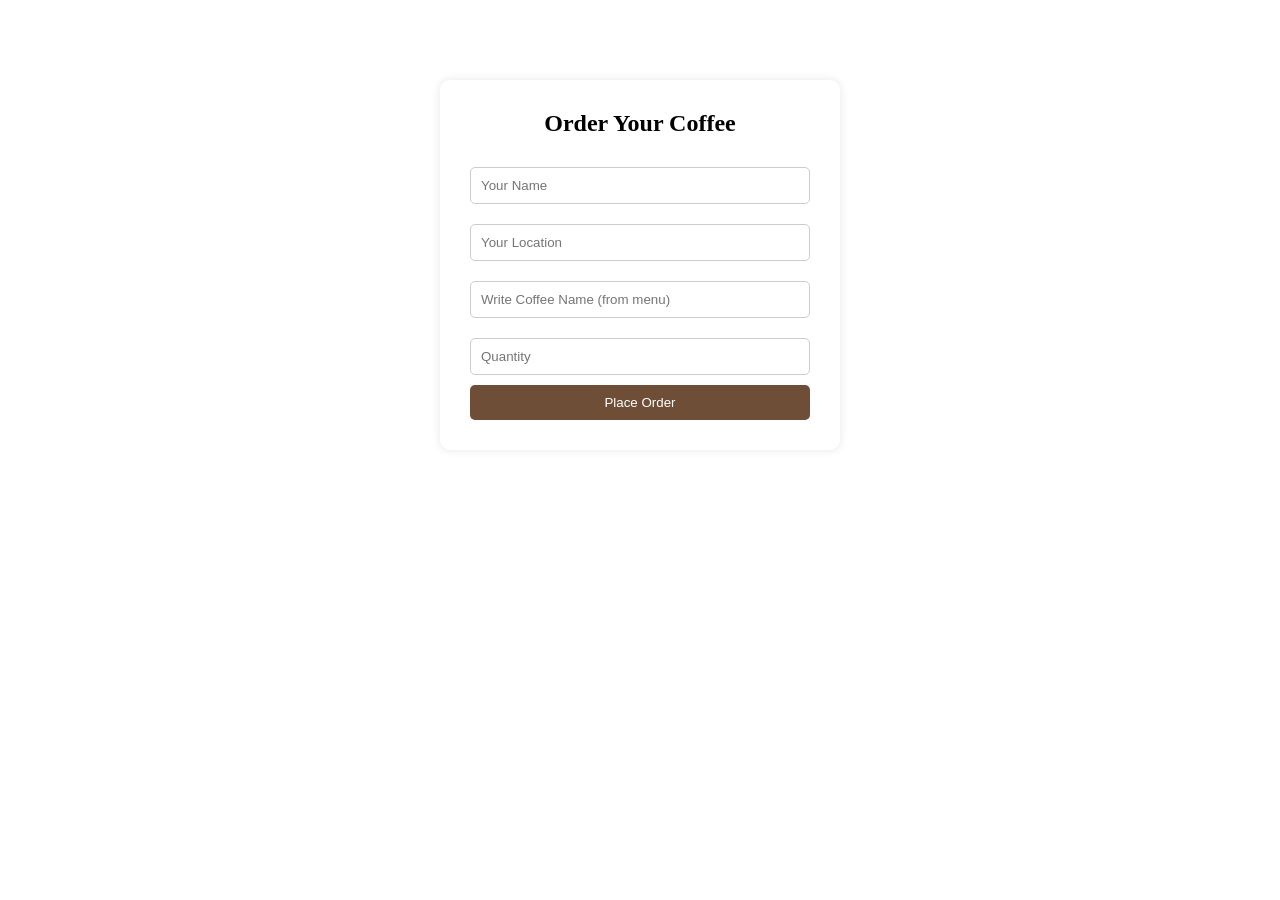
==== style.html1.html @ 86754276 "Add files via upload" ====
<!DOCTYPE html>
<html lang="en">
<head>
<meta charset="UTF-8">
<meta name="viewport" content="width=device-width, initial-scale=1.0">
<title>Order Coffee</title>

<link rel="stylesheet" href="style.css">

<link href="https://fonts.googleapis.com/css2?family=Poppins:wght@300;500;700&display=swap" rel="stylesheet">

<style>
.form-container {
    max-width: 400px;
    margin: 80px auto;
    background: white;
    padding: 30px;
    border-radius: 10px;
    box-shadow: 0 0 10px rgba(0,0,0,0.1);
}

.form-container h2 {
    text-align: center;
    margin-bottom: 20px;
}

.form-container input {
    width: 100%;
    padding: 10px;
    margin: 10px 0;
    border-radius: 5px;
    border: 1px solid #ccc;
}

.form-container button {
    width: 100%;
    padding: 10px;
    background: #6f4e37;
    color: white;
    border: none;
    border-radius: 5px;
    cursor: pointer;
}

.form-container button:hover {
    background: #3e2723;
}
</style>

</head>

<body>

<div class="form-container">
    <h2>Order Your Coffee</h2>

    <input type="text" placeholder="Your Name" required>
    <input type="text" placeholder="Your Location" required>

    <!-- بدل القائمة: الزبون يكتب المنتج -->
    <input type="text" placeholder="Write Coffee Name (from menu)" required>

    <input type="number" placeholder="Quantity" min="1">

    <button>Place Order</button>
</div>

</body>
</html>
---- style.css ----
*{

    margin: 0;
    padding: 0;

    box-sizing: border-box;
}


body{

    overflow: hidden;
}



/* HEADER */

header{

    width: 100%;

    padding: 25px 8%;

    position: fixed;

    top: 0;
    left: 0;

    display: flex;

    justify-content: space-between;

    align-items: center;

    z-index: 1000;
}



/* LOGO */

.logo{

    color: #ffffff;

    font-size: 32px;

    font-family: 'Cormorant Garamond', serif;

    letter-spacing: 2px;

    font-weight: 700;

    text-shadow: 0 5px 15px rgba(0,0,0,0.4);
}


.logo i{

    color: #d8a774;

    margin-right: 10px;
}




/* ICONS */

.icons a{

    color: white;

    font-size: 21px;

    margin-left: 22px;

    transition: 0.4s;
}


.icons a:hover{

    color: #d8a774;

    transform: translateY(-3px);
}




/* HOME */

.home{

    width: 100%;

    height: 100vh;
display: flex;
justify-content: center;
align-items: center;
    position: relative;

    overflow: hidden;
}





.home img{


    width: 100%;

    height: 100vh;

    object-fit:cover;
  
}



/* OVERLAY */

.overlay{

    position: absolute;

    width: 100%;
    height: 100%;

    top: 0;
    left: 0;
display: none;
   
}




/* CONTENT */

.content{

    position: absolute;

    top: 50%;
    left: 50%;

    transform: translate(-50%,-50%);

    text-align: center;
}



/* TITLE */

.content h1{

    color: white;

    font-size: 115px;

    font-family: 'Cormorant Garamond', serif;

    letter-spacing: 6px;

    font-weight: 700;

    text-shadow: 0 10px 25px rgba(0,0,0,0.5);

    margin-bottom: 35px;
}




/* BUTTON */

.btn{

    display: inline-block;

    padding: 16px 50px;

    background: #d8a774;

    color: white;

    text-decoration: none;

    font-size: 20px;

    border-radius: 50px;

    font-family: 'Poppins', sans-serif;

    letter-spacing: 1px;

    transition: 0.4s;

    box-shadow: 0 10px 20px rgba(0,0,0,0.25);
}



.btn:hover{

    background: white;

    color: #8b5a2b;

    transform: scale(1.05);
}
/* VIDEO ANIMATION */

.hero-img img{

    transition: 0.5s ease;

    cursor: pointer;
}



/* HOVER EFFECT */

.hero-img img:hover{

    transform: scale(1.05) rotate(-1deg);

    box-shadow:
    0 0 15px #c7a17a,
    0 0 30px #d9b38c,
    0 0 50px rgba(199,161,122,0.8);

    filter: brightness(1.08);
}



/* LIGHT ANIMATION */

.hero-img {

    position: relative;
}

.hero-img::before{

    content: "";

    position: absolute;

    top: -20%;
    left: -60%;

    width: 50%;
    height: 140%;

    background: rgba(255,255,255,0.25);

    transform: rotate(25deg);

    transition: 0.7s;

    z-index: 3;
}



/* SHINE EFFECT */

.hero-img:hover::before{

    left: 130%;
}
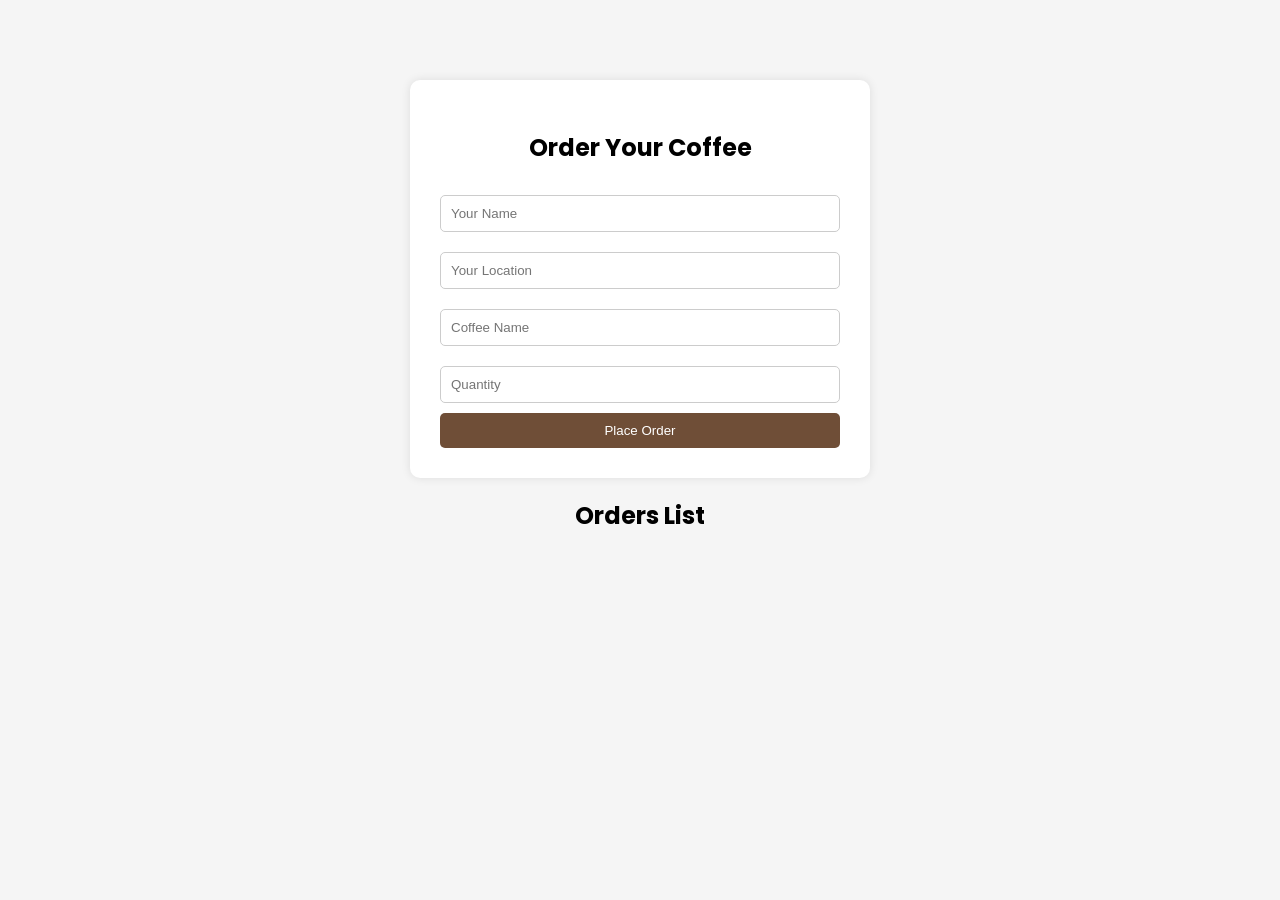
==== commit 4e7cbea9: "Add files via upload" ====
--- a/style.html1.html
+++ b/style.html1.html
@@ -5,14 +5,17 @@
 <meta name="viewport" content="width=device-width, initial-scale=1.0">
 <title>Order Coffee</title>
 
-<link rel="stylesheet" href="style.css">
-
 <link href="https://fonts.googleapis.com/css2?family=Poppins:wght@300;500;700&display=swap" rel="stylesheet">
 
 <style>
+body{
+    font-family: 'Poppins', sans-serif;
+    background:#f5f5f5;
+}
+
 .form-container {
     max-width: 400px;
-    margin: 80px auto;
+    margin: 80px auto 20px;
     background: white;
     padding: 30px;
     border-radius: 10px;
@@ -30,6 +33,7 @@
     margin: 10px 0;
     border-radius: 5px;
     border: 1px solid #ccc;
+    box-sizing:border-box;
 }
 
 .form-container button {
@@ -45,8 +49,34 @@
 .form-container button:hover {
     background: #3e2723;
 }
+
+#orders{
+    max-width:400px;
+    margin:20px auto;
+}
+
+.order-card{
+    background:white;
+    padding:15px;
+    margin-bottom:10px;
+    border-radius:8px;
+    box-shadow:0 0 5px rgba(0,0,0,0.1);
+}
+
+.delete-btn{
+    background:#c62828;
+    color:white;
+    border:none;
+    padding:8px 15px;
+    border-radius:5px;
+    cursor:pointer;
+    margin-top:10px;
+}
+
+.delete-btn:hover{
+    background:#8e0000;
+}
 </style>
-
 </head>
 
 <body>
@@ -54,16 +84,48 @@
 <div class="form-container">
     <h2>Order Your Coffee</h2>
 
-    <input type="text" placeholder="Your Name" required>
-    <input type="text" placeholder="Your Location" required>
+    <input type="text" id="name" placeholder="Your Name">
+    <input type="text" id="location" placeholder="Your Location">
+    <input type="text" id="coffee" placeholder="Coffee Name">
+    <input type="number" id="quantity" placeholder="Quantity" min="1">
 
-    <!-- بدل القائمة: الزبون يكتب المنتج -->
-    <input type="text" placeholder="Write Coffee Name (from menu)" required>
+    <button onclick="addOrder()">Place Order</button>
+</div>
 
-    <input type="number" placeholder="Quantity" min="1">
+<div id="orders">
+    <h2 style="text-align:center;">Orders List</h2>
+</div>
 
-    <button>Place Order</button>
-</div>
+<script>
+function addOrder(){
+
+    let name = document.getElementById("name").value;
+    let location = document.getElementById("location").value;
+    let coffee = document.getElementById("coffee").value;
+    let quantity = document.getElementById("quantity").value;
+
+    let orderCard = `
+    <div class="order-card">
+        <p><strong>Name:</strong> ${name}</p>
+        <p><strong>Location:</strong> ${location}</p>
+        <p><strong>Coffee:</strong> ${coffee}</p>
+        <p><strong>Quantity:</strong> ${quantity}</p>
+
+        <button class="delete-btn" onclick="this.parentElement.remove()">
+            Delete
+        </button>
+    </div>
+    `;
+
+    document.getElementById("orders").innerHTML += orderCard;
+
+    // clear inputs
+    document.getElementById("name").value = "";
+    document.getElementById("location").value = "";
+    document.getElementById("coffee").value = "";
+    document.getElementById("quantity").value = "";
+}
+</script>
 
 </body>
 </html>
